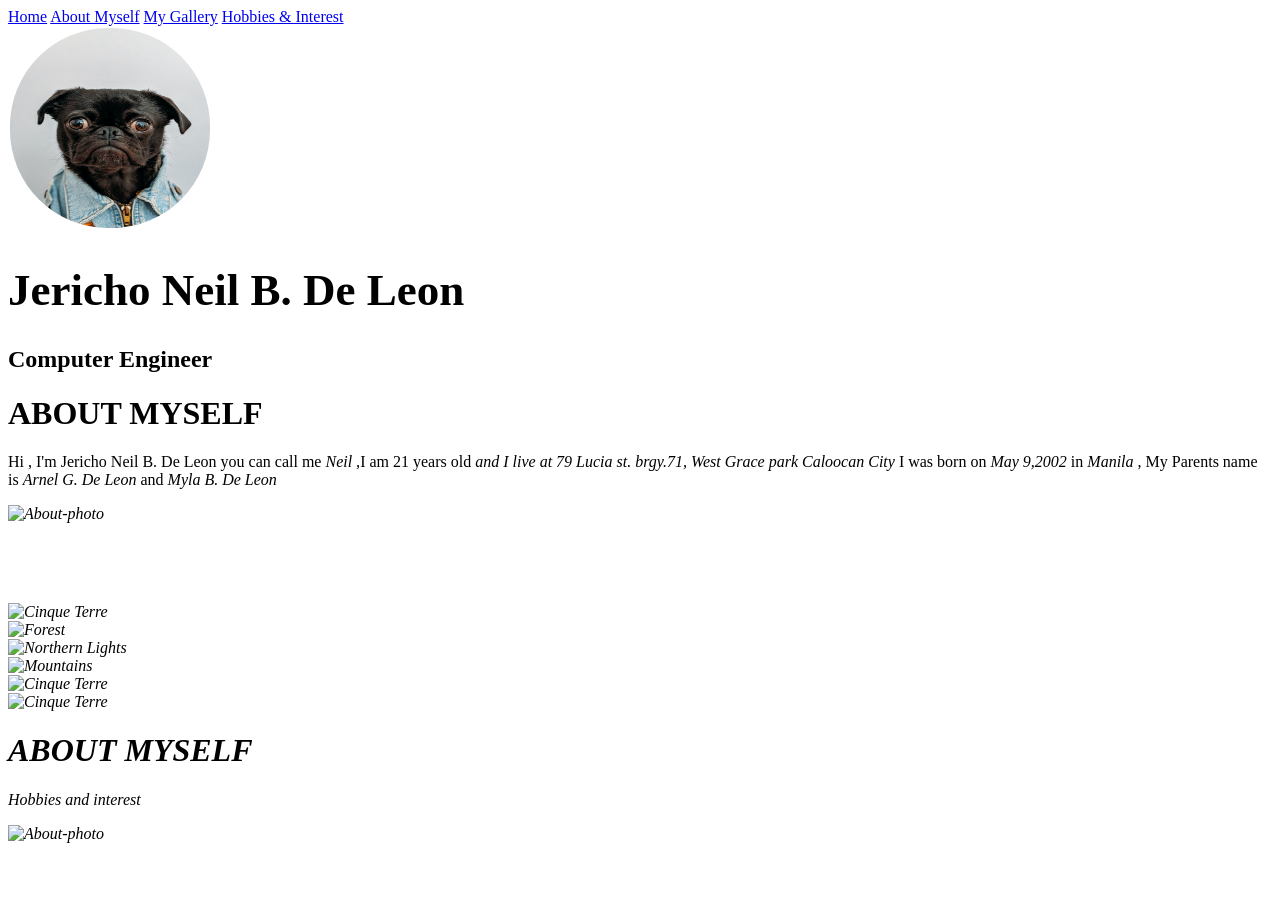
==== index.html @ 9ceb819b "My Main Files" ====
<!-- Created by:Jericho Neil B. De Leon -->
<!-- Section:ITS-110 -->
<!-- Date Created: September 19, 2023 -->
<!DOCTYPE html>
<html lang="en">
<head>
    <title>Homepage | Jericho Neil B. De Leon</title>
    <meta charset="UTF-8">
    <meta name="viewport" content="width=device-width, initial-scale=1.0">
    <link rel="stylesheet" href="css/homepage.css">
</head>
<body>
    <!-- Top Navigation Bar -->
    <div class="topnav">
        <a href="#">Home</a>
        <a href="#">About Myself</a>
        <a href="#">My Gallery</a>
        <a href="#">Hobbies & Interest</a>
    </div>
    <!-- end -->

    <!-- Header Section -->
    <div class="header">
        <div class="overlay">
            <img src="img/profile.jpg" alt="profile-picture" width="200px" height="200px" style="border-radius: 100px; border: 2px solid #ffffff;">
            <h1 style="font-size: 45px;">Jericho Neil B. De Leon</h1>
            <h2>Computer Engineer</h2>
        </div>
    </div>
    <!-- end -->
     <!--About Section-->
     <div class="About" id="About Myself" >
        <div class="content" >
            <h1 style="text-transform:uppercase;"> About Myself</h1>
            <p>Hi , I'm </b> Jericho Neil B. De Leon </b> you can call me <i> Neil ,</i>I am 21 years old <i>and I live at 79 Lucia st. brgy.71, West 
                Grace park Caloocan City </i> I was born on <i> May 9,2002 </i> in <i> Manila </i>, My Parents name is <i>Arnel G. De Leon</i> 
                and <i> Myla B. De Leon <i> 
            </p>
        </div>
      <div class="about-image">
        <img src="img/about.jpg" alt="About-photo">
      </div>
    </div>
    <!--end-->

    <!--Gallery Section-->
    <div class="gallery-image" id="gallery">
        <h1 style="text-transform: uppercase; color: #fff ">My Gallery</h1>
        <div class="responsive">
             <div class="gallery">
                <img src="img/image1.jpg" alt="Cinque Terre" width="600" height="400"> 
             </div>
        </div>

        <div class="responsive">
            <div class="gallery">
               <img src="img/image2.jpg" alt="Forest" width="600" height="400"> 
            </div>
       </div>

       <div class="responsive">
            <div class="gallery">
               <img src="img/image3.jpg" alt="Northern Lights" width="600" height="400"> 
            </div>
       </div>

       <div class="responsive">
            <div class="gallery">
               <img src="img/image4.jpg" alt="Mountains" width="600" height="400"> 
            </div>
       </div>

       <div class="responsive">
            <div class="gallery">
               <img src="img/image5.jpg" alt="Cinque Terre" width="600" height="400"> 
            </div>
       </div>  

       <div class="responsive">
            <div class="gallery">
              <img src="img/image6.jpg" alt="Cinque Terre" width="600" height="400"> 
            </div>
        </div>
    </div>
    <!--end-->

    <!--Hobbies and Interest-->
    <div class="Hobbies" id="Hobbies" >
        <div class="content" >
            <h1 style="text-transform:uppercase;"> About Myself</h1>
            <p>Hobbies and interest</p>
        </div>
      <div class="about-image">
        <img src="img/about.jpg" alt="About-photo">
      </div>
    </div>
    <!--end-->

</body>
</html>
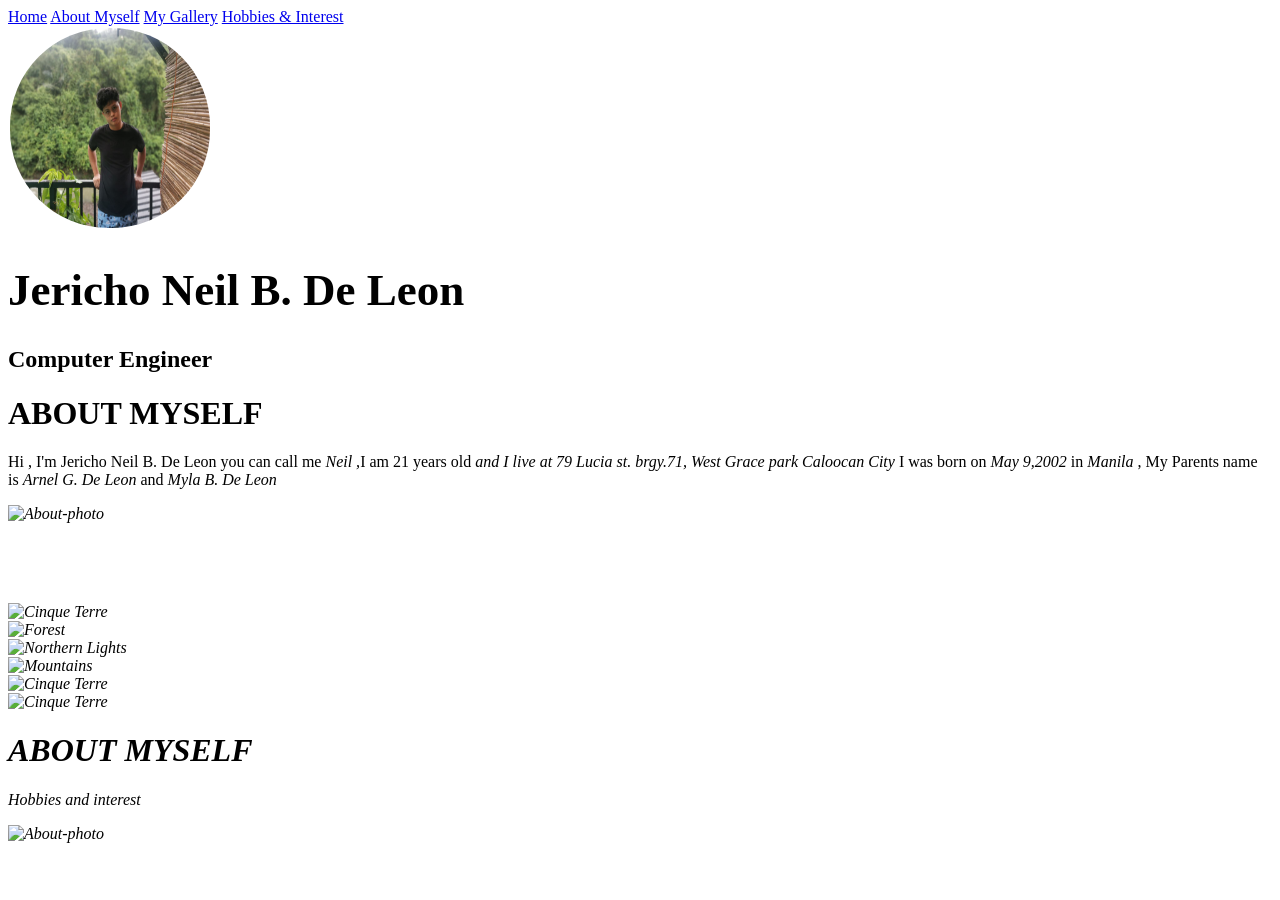
==== commit 74c23e56: "My Bio" ====
--- a/index.html
+++ b/index.html
@@ -22,7 +22,7 @@
     <!-- Header Section -->
     <div class="header">
         <div class="overlay">
-            <img src="img/profile.jpg" alt="profile-picture" width="200px" height="200px" style="border-radius: 100px; border: 2px solid #ffffff;">
+            <img src="img/echo.jpg" alt="profile-picture" width="200px" height="200px" style="border-radius: 100px; border: 2px solid #ffffff;">
             <h1 style="font-size: 45px;">Jericho Neil B. De Leon</h1>
             <h2>Computer Engineer</h2>
         </div>
